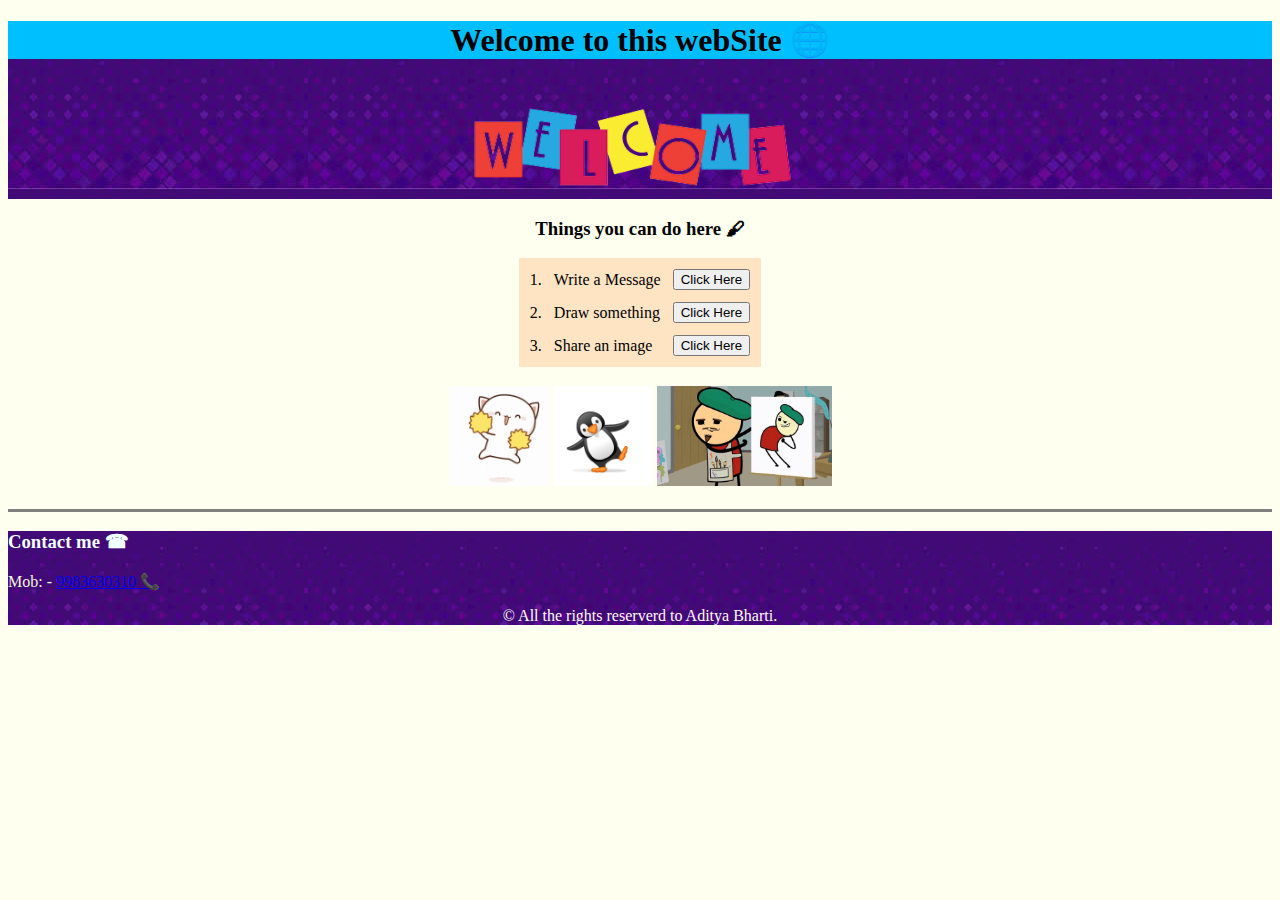
==== index.html @ a6cc17db "Uploaded files for First-time." ====
<!DOCTYPE html>
<html lang="en" dir="ltr">

<head>
  <meta charset="utf-8" name="viewport" content="width=device-width, initial-scale=1.0">
  <!--
    tool imojies
  🎨 🎯 🎮 🎲 🎰 ☎ 📞 🧰 🧡  📱 📷 ✏ ✒ 🖌 🗓 📆 📋 📝
-->
  <title>Do - Fun🎲</title>

  <style>
    div {
      background-image: url('Images/bg1.jpg');
    }

    table.center {
      margin-left: auto;
      margin-right: auto;
    }
    img.center{
      display: block;
      margin-left: auto;
      margin-right: auto;
    }
  </style>
</head>

<body style="background-color:Ivory">
  <div>
    <h1 style="text-align:center;background-color:DeepSkyBlue;"> Welcome to this webSite 🌐</h1><br>
    <img src="Images/01.png" alt="Welcome" class="center" width="360" height="100">
  </div>

  <h3 style=" text-align:center;">Things you can do here 🖌 </h3>

  <table class="center" style="background-color:Bisque" cellspacing="10">
    <tr>
      <td>1.</td>
      <td>Write a Message </td>
      <td><button type="button" onclick="document.location='message.html'" name="button">Click Here</button></td>
    </tr>
    <tr>
      <td>2.</td>
      <td>Draw something</td>
      <td><button type="button" onclick="document.location='drawcanva.html'" name="button">Click Here</button></td>
    </tr>
    <tr>
      <td>3.</td>
      <td>Share an image</td>
      <td><button type="button" onclick="document.location='imgshare.html'" name="button">Click Here</button></td>
    </tr>
  </table>
  <!-- Write message -->
  <p>
  <table class="center" cellpading="10">
    <tr>
      <td><img src="Images/b1.gif" alt="image 1" width="100" height="100"></td>
      <td><img src="Images/b2.gif" alt="image 2" width="100" height="100"></td>
      <td><img src="Images/b3.gif" alt="image 3" width="175" height="100"></td>
    </tr>
  </table>
  </p>
  <hr size="3" noshade />
  <div>
    <h3 style="color:Azure">Contact me ☎ </h3>
    <p style="color:Beige">
      Mob: - <a href="tel: +919983630310">9983630310 📞</a>
    </p>
    <p style=" text-align:center; color:Snow">
      © All the rights reserverd to Aditya Bharti.
    </p>
  </div>
</body>

</html>
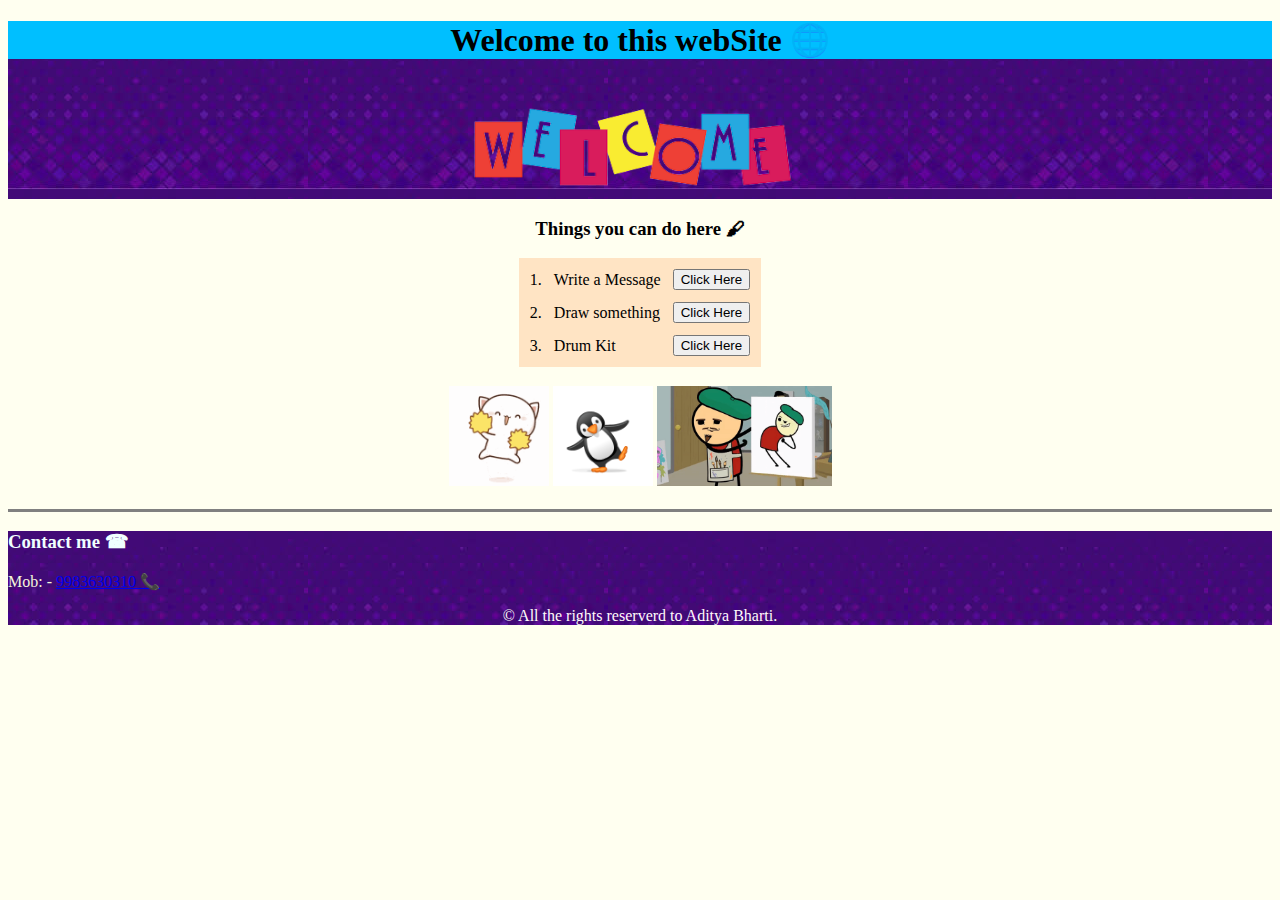
==== commit fea26c60: "Update index.html" ====
--- a/index.html
+++ b/index.html
@@ -47,8 +47,8 @@
     </tr>
     <tr>
       <td>3.</td>
-      <td>Share an image</td>
-      <td><button type="button" onclick="document.location='imgshare.html'" name="button">Click Here</button></td>
+      <td>Drum Kit</td>
+      <td><button type="button" onclick="document.location='Drum_Kit/index.html'" name="button">Click Here</button></td>
     </tr>
   </table>
   <!-- Write message -->
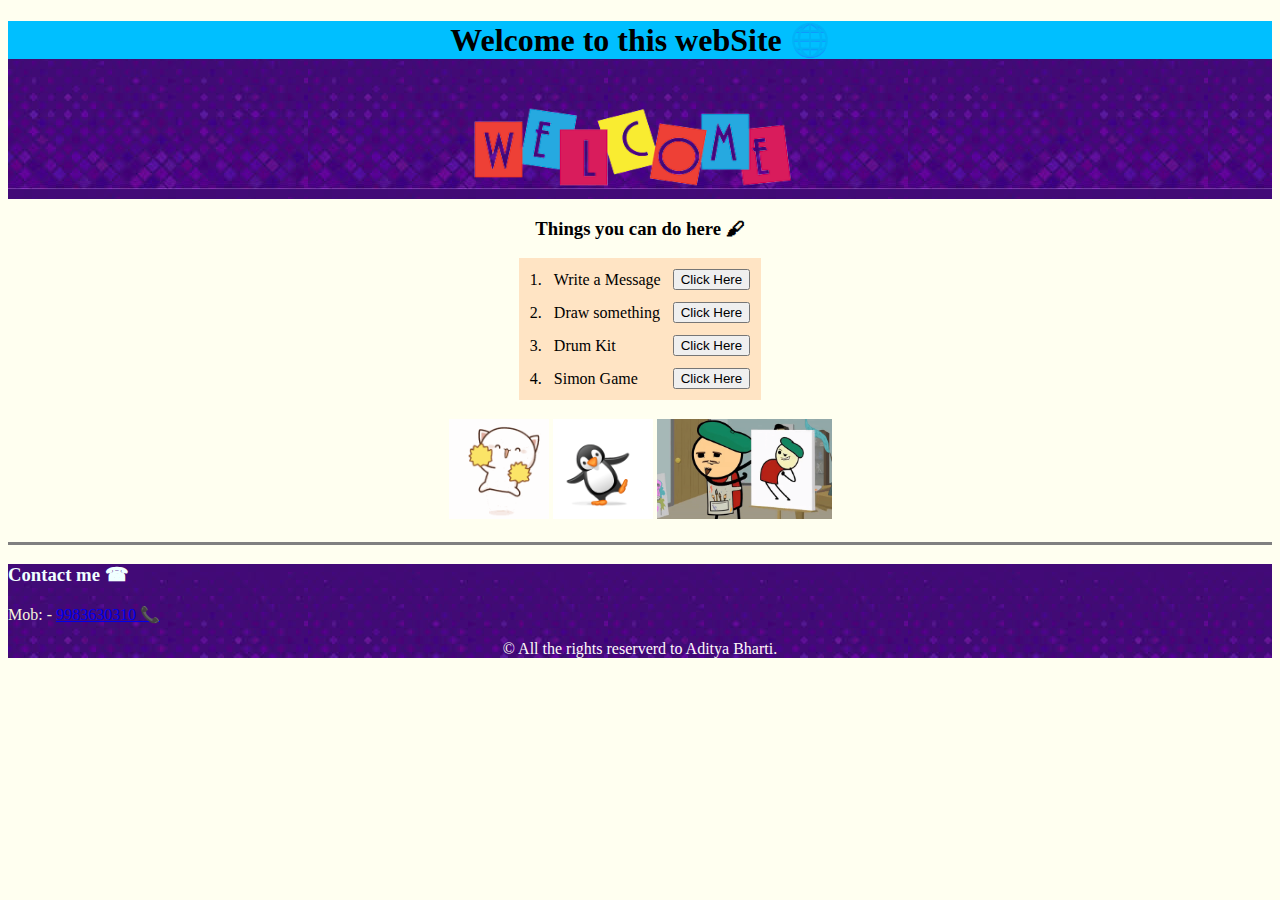
==== commit 436d4ee3: "Update index.html" ====
--- a/index.html
+++ b/index.html
@@ -50,6 +50,11 @@
       <td>Drum Kit</td>
       <td><button type="button" onclick="document.location='Drum_Kit/index.html'" name="button">Click Here</button></td>
     </tr>
+    <tr>
+      <td>4.</td>
+      <td>Simon Game</td>
+      <td><button type="button" onclick="document.location='Drum_Kit/index.html'" name="button">Click Here</button></td>
+    </tr>
   </table>
   <!-- Write message -->
   <p>
